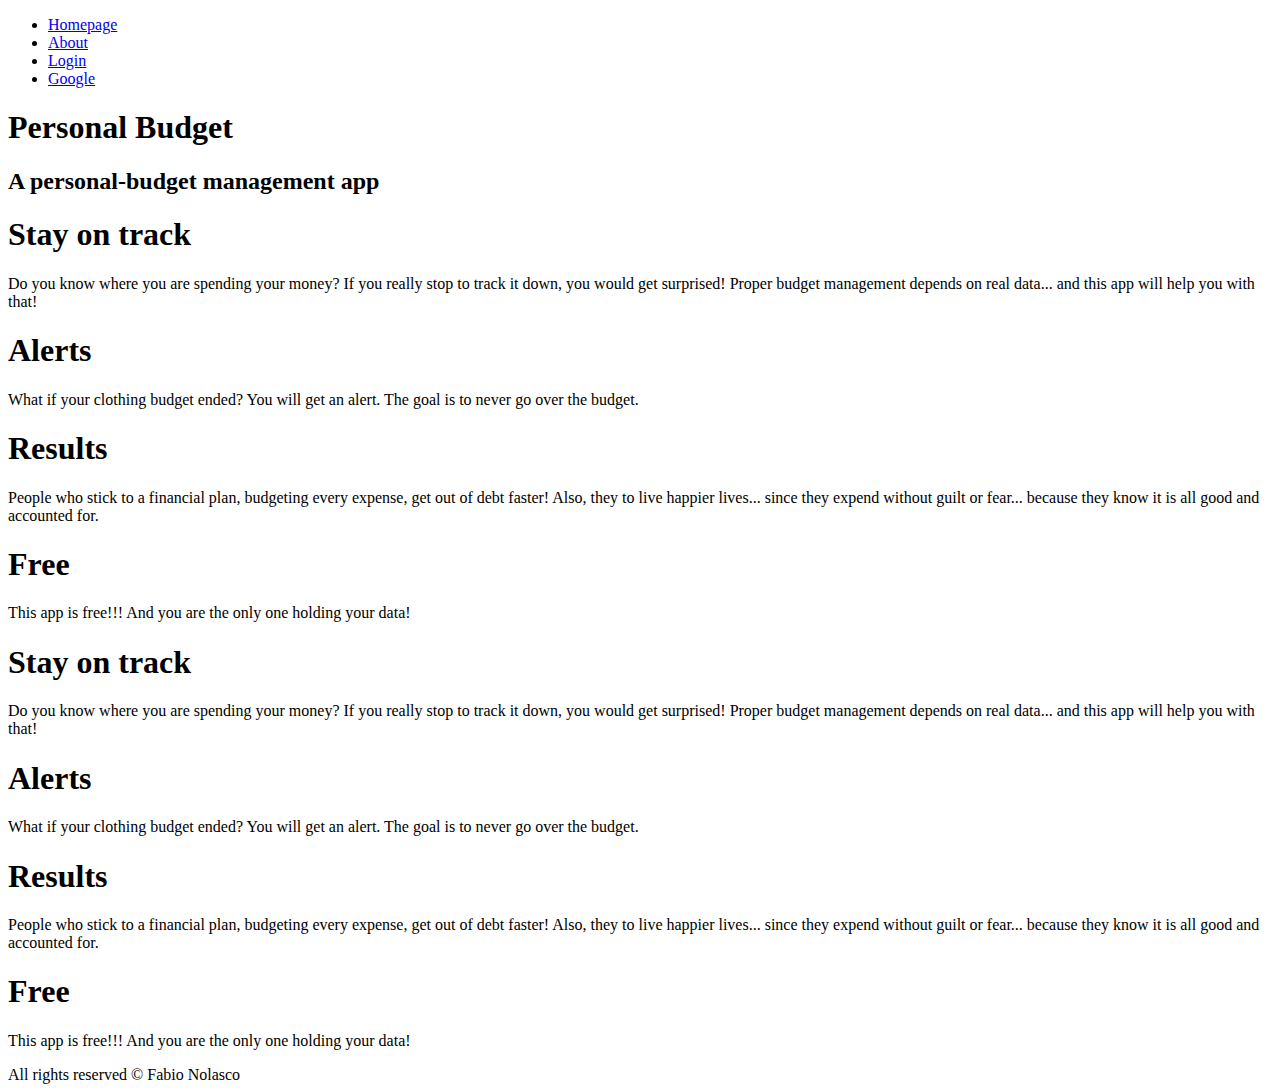
==== index.html @ becc015b "fixed paths" ====
<!DOCTYPE html>
<html lang="en">
<head>
    <meta charset="UTF-8">
    <meta name="viewport" content="width=device-width, initial-scale=1.0">
    <title>Personal Budget</title>
    <link rel="stylesheet" href="/pb/reset.css">
    <link rel="stylesheet" href="/pb/main.css">
</head>
<body>

    <div class="menu">
        <ul>
            <li><a href="/pb">Homepage</a></li>
            <li><a href="/pb/about.html">About</a></li>
            <li><a href="/pb/login.html">Login</a></li>
            <li><a href="https://google.com">Google</a></li>
        </ul>
    </div>

    <div class="hero">
        <h1>Personal Budget</h1>
        <h2>A personal-budget management app</h2>
    </div>

    <div class="container center">

        <div class="page-area">

            <div class="text-box">
                <h1>Stay on track</h1>
                <p>
                    Do you know where you are spending your money? If you really stop to track it down,
                    you would get surprised! Proper budget management depends on real data... and this
                    app will help you with that!
                </p>
            </div>
    
            <div class="text-box">
                <h1>Alerts</h1>
                <p>
                    What if your clothing budget ended? You will get an alert. The goal is to never go over the budget.
                </p>
            </div>
    
            <div class="text-box">
                <h1>Results</h1>
                <p>
                    People who stick to a financial plan, budgeting every expense, get out of debt faster!
                    Also, they to live happier lives... since they expend without guilt or fear... 
                    because they know it is all good and accounted for.
                </p>
            </div>
    
            <div class="text-box">
                <h1>Free</h1>
                <p>
                    This app is free!!! And you are the only one holding your data!
                </p>
            </div>
    
            <div class="text-box">
                <h1>Stay on track</h1>
                <p>
                    Do you know where you are spending your money? If you really stop to track it down,
                    you would get surprised! Proper budget management depends on real data... and this
                    app will help you with that!
                </p>
            </div>
    
            <div class="text-box">
                <h1>Alerts</h1>
                <p>
                    What if your clothing budget ended? You will get an alert. The goal is to never go over the budget.
                </p>
            </div>
    
            <div class="text-box">
                <h1>Results</h1>
                <p>
                    People who stick to a financial plan, budgeting every expense, get out of debt faster!
                    Also, they to live happier lives... since they expend without guilt or fear... 
                    because they know it is all good and accounted for.
                </p>
            </div>
    
            <div class="text-box">
                <h1>Free</h1>
                <p>
                    This app is free!!! And you are the only one holding your data!
                </p>
            </div>

        </div>

    </div>

    <div class="bottom">
        <div class="center">
            All rights reserved &copy; Fabio Nolasco
        </div>
    </div>

</body>
</html>
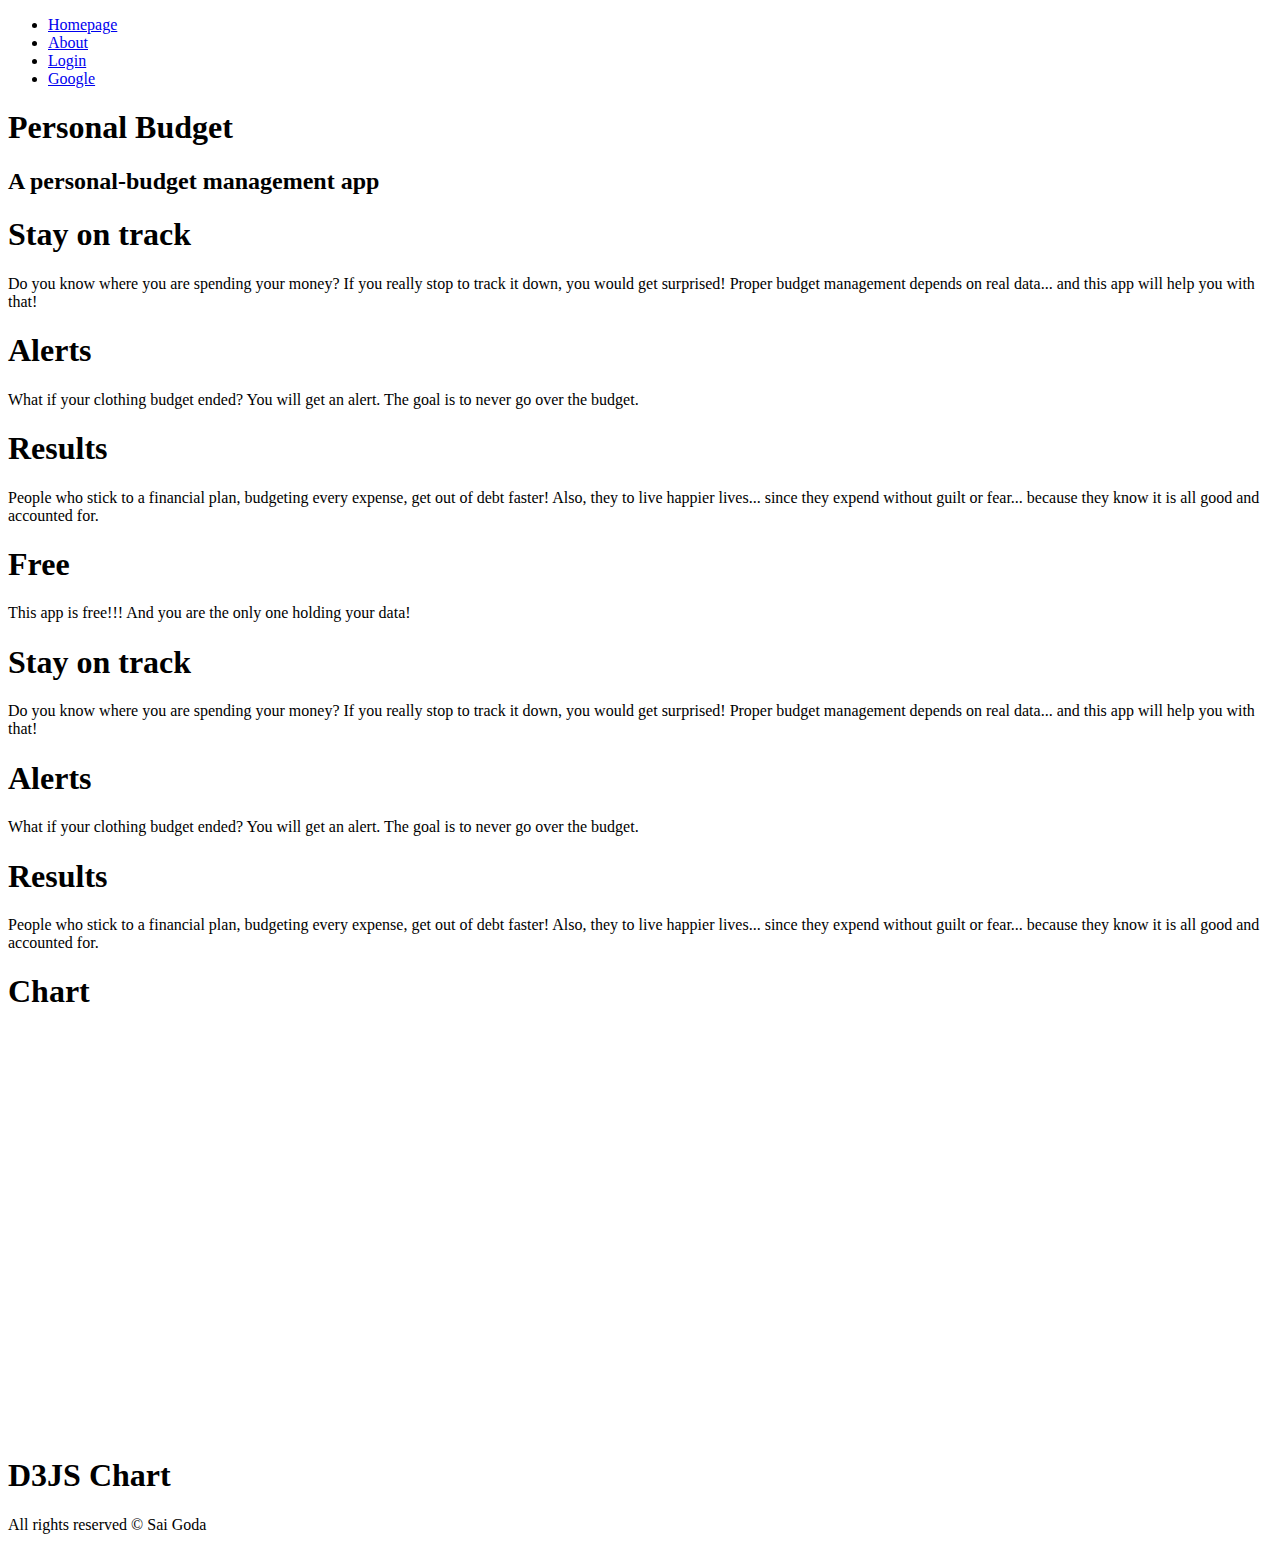
==== commit 03da4652: "updated HTML Tags" ====
--- a/index.html
+++ b/index.html
@@ -4,102 +4,127 @@
     <meta charset="UTF-8">
     <meta name="viewport" content="width=device-width, initial-scale=1.0">
     <title>Personal Budget</title>
+    <!-- This is an SEO Change -->
+    <meta name="description" content="Personal Budget Management application">
+    <!-- This is an SEO Change -->
+    <meta name="keywords" content="Manage and track expenses">
+    <!-- This is an SEO Change -->
+    <meta name="author" content="Sai Goda">
+    <!-- This is an SEO Change -->
+    <meta property="og:title" content="personal-budget App"/>
     <link rel="stylesheet" href="/pb/reset.css">
     <link rel="stylesheet" href="/pb/main.css">
 </head>
 <body>
 
-    <div class="menu">
+    <!-- This is a Semantic HTML Change -->
+    <!-- This is an A11y Change -->
+    <nav class="menu" role="navigation">
         <ul>
             <li><a href="/pb">Homepage</a></li>
             <li><a href="/pb/about.html">About</a></li>
             <li><a href="/pb/login.html">Login</a></li>
             <li><a href="https://google.com">Google</a></li>
         </ul>
-    </div>
+    </nav>
 
-    <div class="hero">
+    <!-- This is a Semantic HTML Change -->
+    <!-- This is an A11y Change -->
+    <main class="hero" role="banner">
         <h1>Personal Budget</h1>
         <h2>A personal-budget management app</h2>
-    </div>
+    </main>
 
-    <div class="container center">
+    <!-- This is a Semantic HTML Change -->
+    <!-- This is an A11y Change -->
+    <section class="container center" aria-label="Main Content">
 
-        <div class="page-area">
-
-            <div class="text-box">
+        <!-- This is a Semantic HTML Change -->
+        <article class="page-area">
+            <!-- This is a Semantic HTML Change -->
+            <section class="text-box">
                 <h1>Stay on track</h1>
                 <p>
                     Do you know where you are spending your money? If you really stop to track it down,
                     you would get surprised! Proper budget management depends on real data... and this
                     app will help you with that!
                 </p>
-            </div>
-    
-            <div class="text-box">
+            </section>
+            <!-- This is a Semantic HTML Change -->
+            <section class="text-box">
                 <h1>Alerts</h1>
                 <p>
                     What if your clothing budget ended? You will get an alert. The goal is to never go over the budget.
                 </p>
-            </div>
+            </section>
     
-            <div class="text-box">
+            <!-- This is a Semantic HTML Change -->
+            <section class="text-box">
                 <h1>Results</h1>
                 <p>
                     People who stick to a financial plan, budgeting every expense, get out of debt faster!
                     Also, they to live happier lives... since they expend without guilt or fear... 
                     because they know it is all good and accounted for.
                 </p>
-            </div>
+            </section>
     
-            <div class="text-box">
+            <section class="text-box">
                 <h1>Free</h1>
                 <p>
                     This app is free!!! And you are the only one holding your data!
                 </p>
-            </div>
+            </section>
     
-            <div class="text-box">
+            <section class="text-box">
                 <h1>Stay on track</h1>
                 <p>
                     Do you know where you are spending your money? If you really stop to track it down,
                     you would get surprised! Proper budget management depends on real data... and this
                     app will help you with that!
                 </p>
-            </div>
+            </section>
     
-            <div class="text-box">
+            <section class="text-box">
                 <h1>Alerts</h1>
                 <p>
                     What if your clothing budget ended? You will get an alert. The goal is to never go over the budget.
                 </p>
-            </div>
+            </section>
     
-            <div class="text-box">
+            <section class="text-box">
                 <h1>Results</h1>
                 <p>
                     People who stick to a financial plan, budgeting every expense, get out of debt faster!
                     Also, they to live happier lives... since they expend without guilt or fear... 
                     because they know it is all good and accounted for.
                 </p>
-            </div>
+            </section>
     
-            <div class="text-box">
-                <h1>Free</h1>
+            <section class="text-box">
+                <h1>Chart</h1>
                 <p>
-                    This app is free!!! And you are the only one holding your data!
+                    <canvas id="myChart" width="400" height="400"></canvas>
                 </p>
-            </div>
+            </section>
 
+            <section class="text-box">
+                <h1>D3JS Chart</h1>
+                <p>
+                    <div id="d3DonutChart"></div>
+                </p>
+            </section>
+
+        </article>
+
+    </section>
+
+    <!-- This is a Semantic HTML Change -->
+    <!-- This is an A11y Change -->
+    <footer class="bottom" role="contentinfo">
+        <div class="center">
+            All rights reserved &copy; Sai Goda
         </div>
-
-    </div>
-
-    <div class="bottom">
-        <div class="center">
-            All rights reserved &copy; Fabio Nolasco
-        </div>
-    </div>
+    </footer>
 
 </body>
 </html>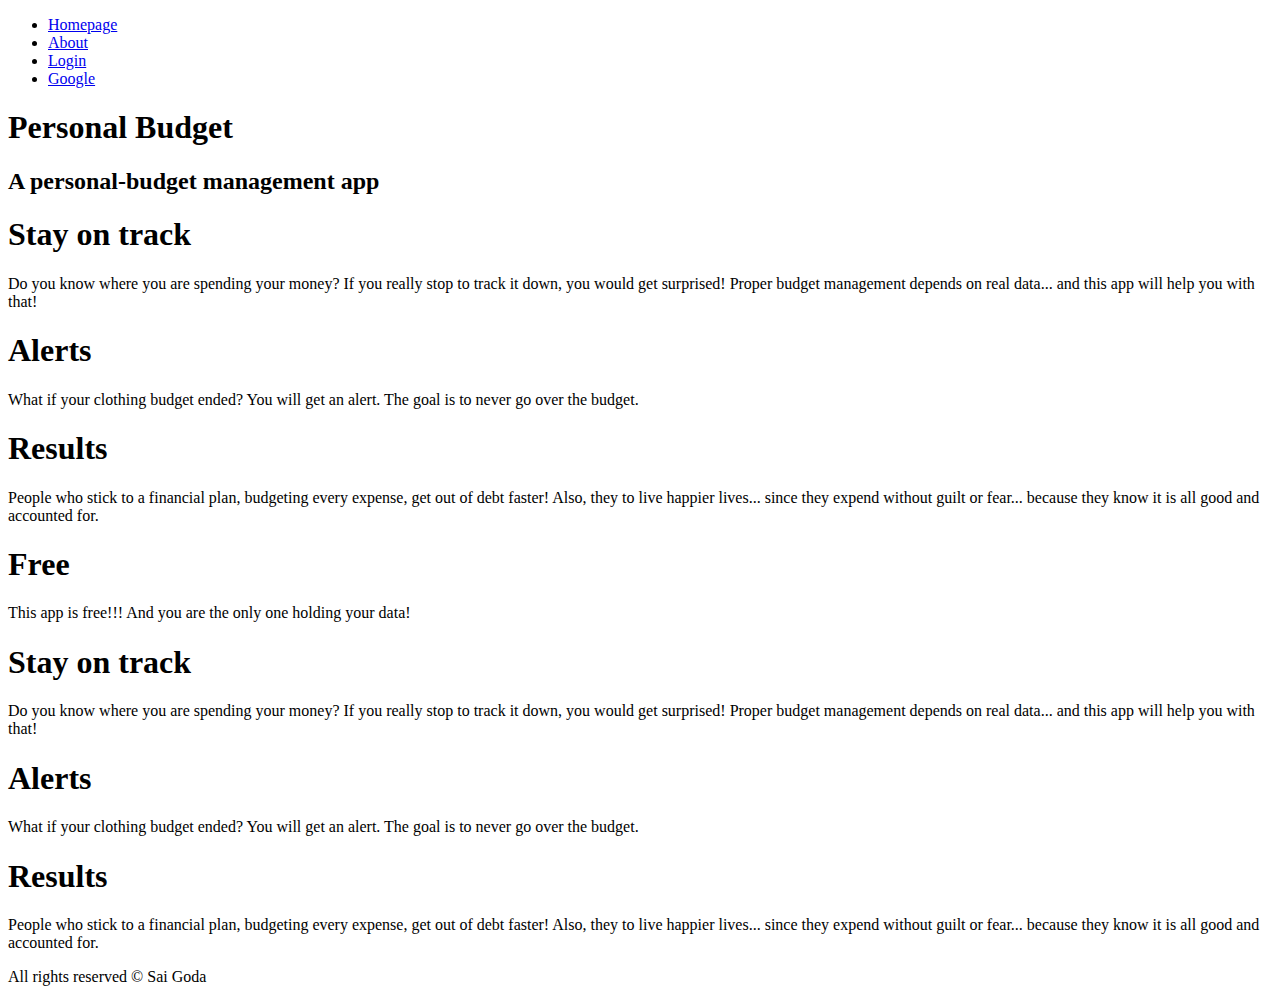
==== commit 94353894: "Updated CSS" ====
--- a/index.html
+++ b/index.html
@@ -99,20 +99,6 @@
                     because they know it is all good and accounted for.
                 </p>
             </section>
-    
-            <section class="text-box">
-                <h1>Chart</h1>
-                <p>
-                    <canvas id="myChart" width="400" height="400"></canvas>
-                </p>
-            </section>
-
-            <section class="text-box">
-                <h1>D3JS Chart</h1>
-                <p>
-                    <div id="d3DonutChart"></div>
-                </p>
-            </section>
 
         </article>
 
